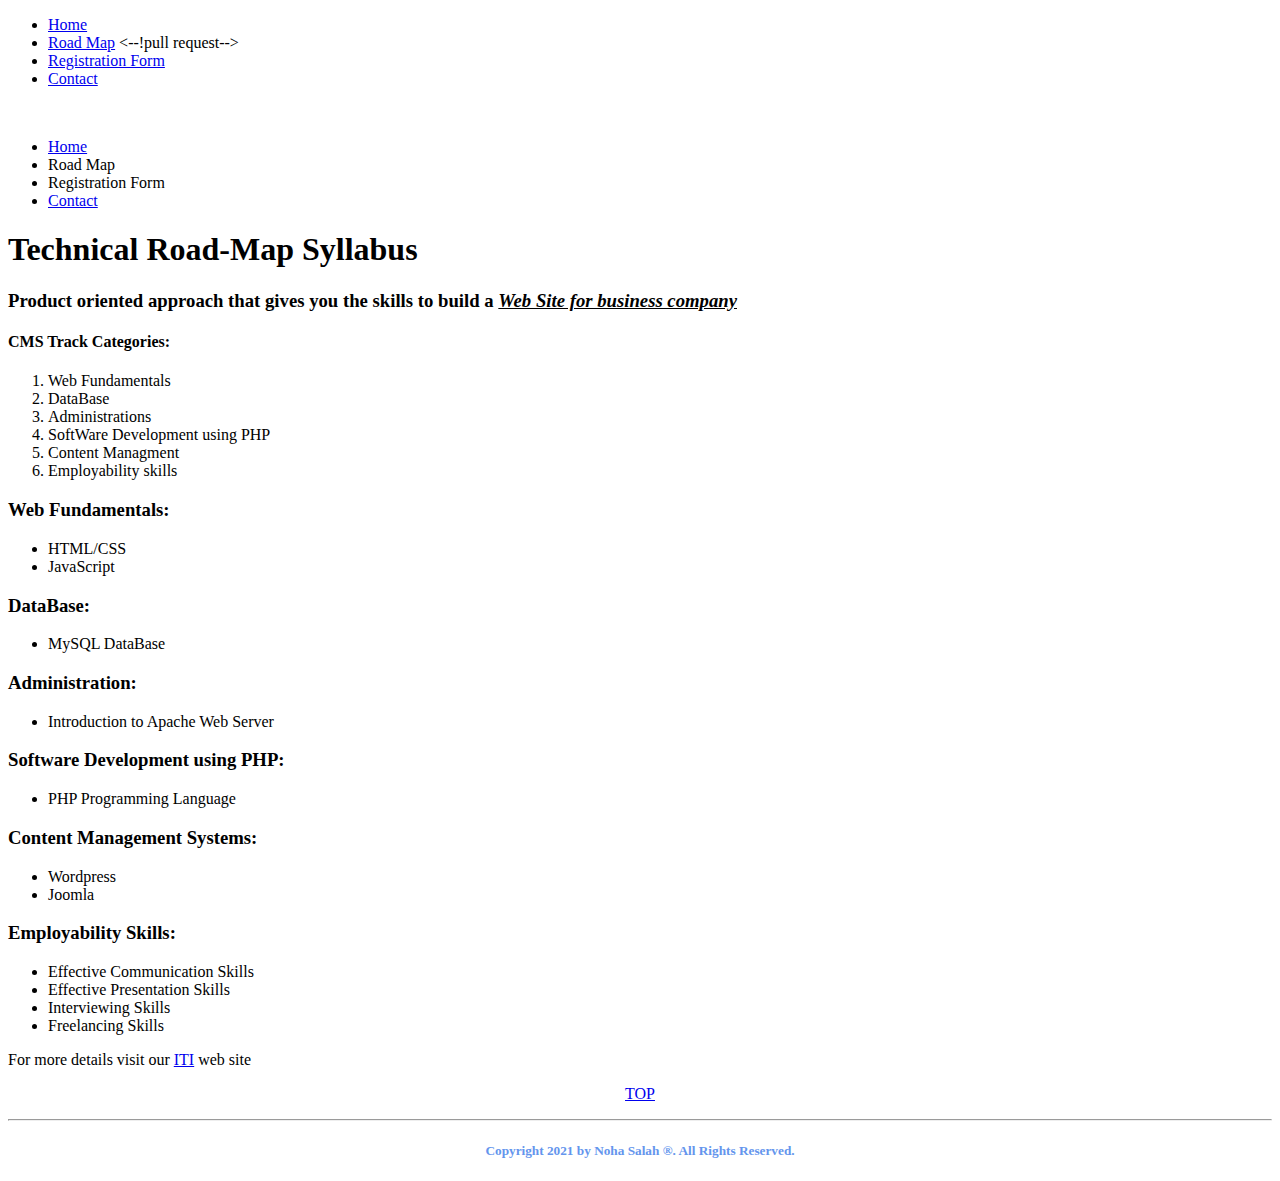
==== Details.html @ 4fc2dcd5 "Update Details.html" ====
<!DOCTYPE html>
<html lang="en">

<head>
    <meta charset="UTF-8">
    <meta http-equiv="X-UA-Compatible" content="IE=edge">
    <meta name="viewport" content="width=device-width, initial-scale=1.0">
    <title>Details</title>
    <link rel="stylesheet" href="style.css">
</head>
<!-- !read -->
<!-- ?blue -->
<!-- *green -->
<!-- ^yelow -->
<!-- ~purple -->
<!-- &pink -->
<!-- todo orange -->
<body>
    <nav style="width: 100%;">

        <div>
            <ul class="nav" >

                <li class="nav-item">
                    <a class="nav-link active" aria-current="page" href="./Home.html">Home</a>
                </li>
                <li class="nav-item">
                    <a class="nav-link" href="./Details.html">Road Map</a>
                   <--!pull request-->
                </li>
                <li class="nav-item">
                    <a class="nav-link" href="./Registeration.html  ">Registration Form</a>
                </li>
                <li class="nav-item">
                    <a class="nav-link " href="https://www.iti.gov.eg/">Contact</a>
                </li>

            </ul>
        </div>
        <div style="width: 25%;"> <img src="ITI_logo.png" alt="" width="50%"></div>
    </nav>

   
    <ul>
        <li><a href="./Home.html">Home </a></li>
        <li>Road Map</li>
        <li>Registration Form</li>
        <li><a href="https://www.iti.gov.eg/">Contact</a></li>
    </ul>


    <h1 class="one">Technical Road-Map Syllabus</h1>


    <h3>Product oriented approach that gives you the skills to build a <em><u>Web Site for business company</u></em>
    </h3>

    <h4>CMS Track Categories:</h4>
    <ol>
        <li>Web Fundamentals</li><li>DataBase</li><li>Administrations</li><li>SoftWare Development using PHP</li><li>Content Managment</li><li>Employability skills</li>
    </ol>

<div class="info">
    <div class="right">
        <h3>Web Fundamentals:</h3>
    
        <ul>
            <li>HTML/CSS</li><li>JavaScript</li>
        </ul>
        
        <h3>DataBase:</h3>
        
        <ul>
            <li>MySQL DataBase</li>
        </ul>
        
        <h3>Administration:</h3>
        
        <ul>
            <li>Introduction to Apache Web Server</li>
        </ul>
       </div>
    
    
    <div class="left">
        <h3>Software Development using PHP:</h3>
    
    <ul>
        <Li>PHP Programming Language</Li>
    </ul>
    
    <h3>Content Management Systems:</h3>
    
    <ul>
        <li>Wordpress</li>
        <li>Joomla</li>
    </ul>
    
    <h3>Employability Skills:</h3>
    
    <ul>
        <li>Effective Communication Skills</li>
        <li>Effective Presentation Skills</li>
        <li>    Interviewing Skills</li>
    <li>Freelancing Skills</li>
    </ul>
    </div>
</div>

<p>For more details visit our <a href="https://www.iti.gov.eg/">ITI</a> web site</p>

<a href="#" style="text-align: center;"><p>TOP</p></a>


<footer>
    <hr>
    <h5 style="text-align: center; color: cornflowerblue;">Copyright 2021 by Noha Salah 	&reg;. All Rights Reserved.</h5>
</footer>
</body>

</html>
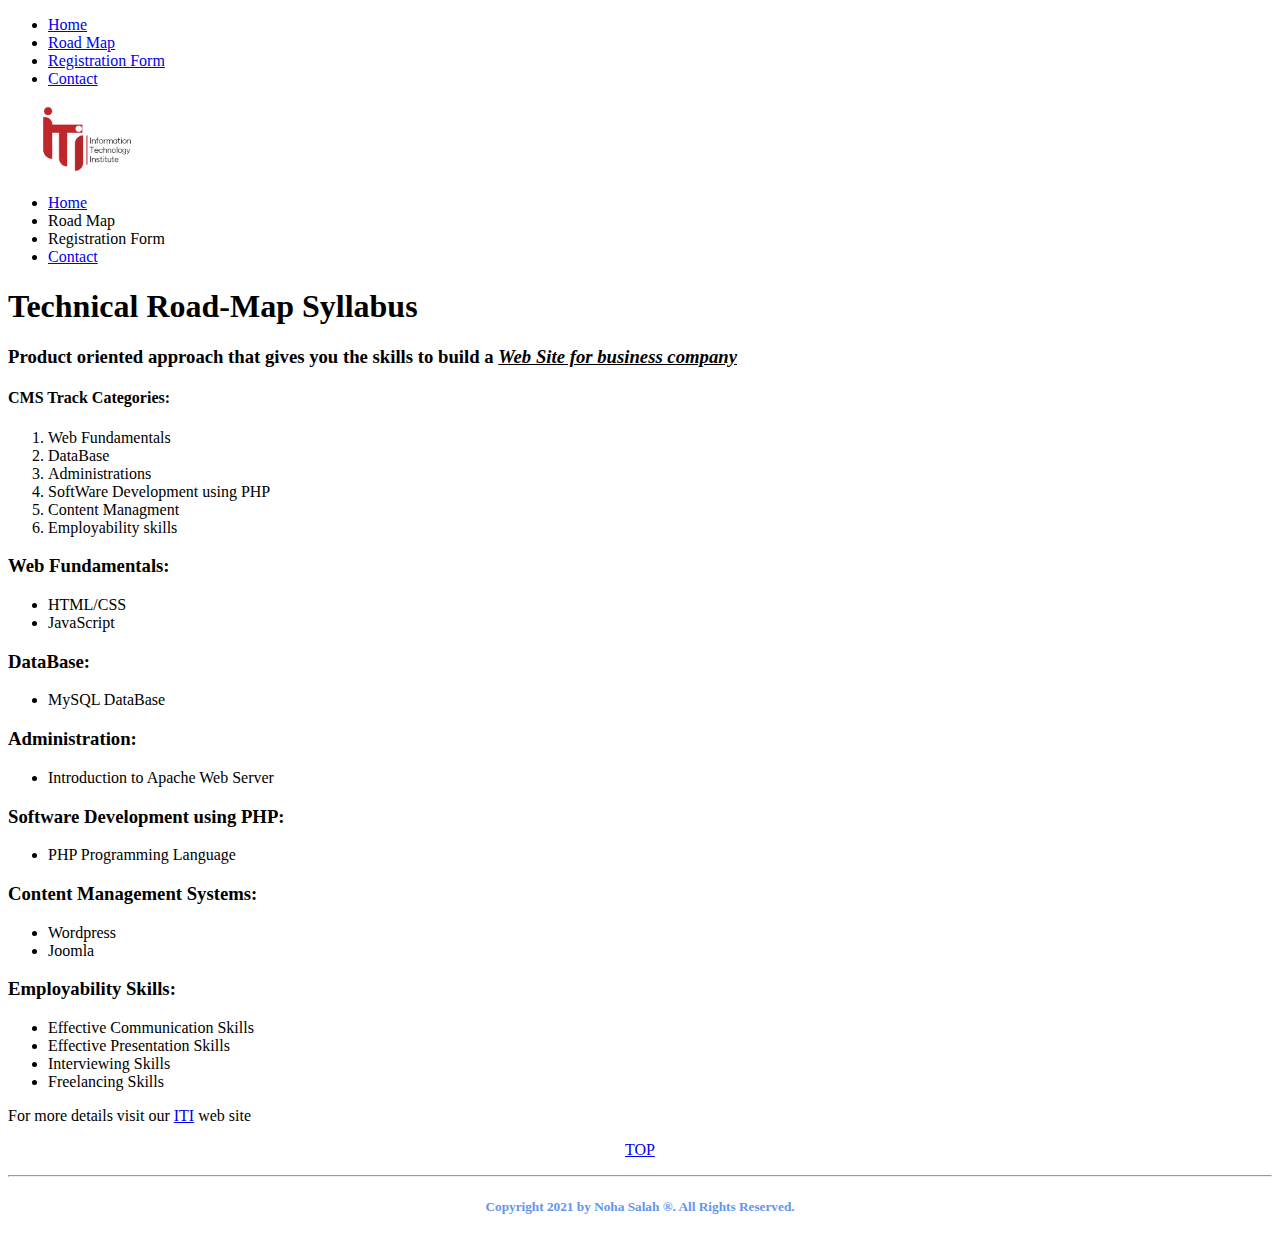
==== commit d6a749d7: "Revert "pull request ,,,"" ====
--- a/Details.html
+++ b/Details.html
@@ -8,13 +8,7 @@
     <title>Details</title>
     <link rel="stylesheet" href="style.css">
 </head>
-<!-- !read -->
-<!-- ?blue -->
-<!-- *green -->
-<!-- ^yelow -->
-<!-- ~purple -->
-<!-- &pink -->
-<!-- todo orange -->
+
 <body>
     <nav style="width: 100%;">
 
@@ -26,7 +20,6 @@
                 </li>
                 <li class="nav-item">
                     <a class="nav-link" href="./Details.html">Road Map</a>
-                   <--!pull request-->
                 </li>
                 <li class="nav-item">
                     <a class="nav-link" href="./Registeration.html  ">Registration Form</a>
@@ -118,4 +111,4 @@
 </footer>
 </body>
 
-</html>
+</html>